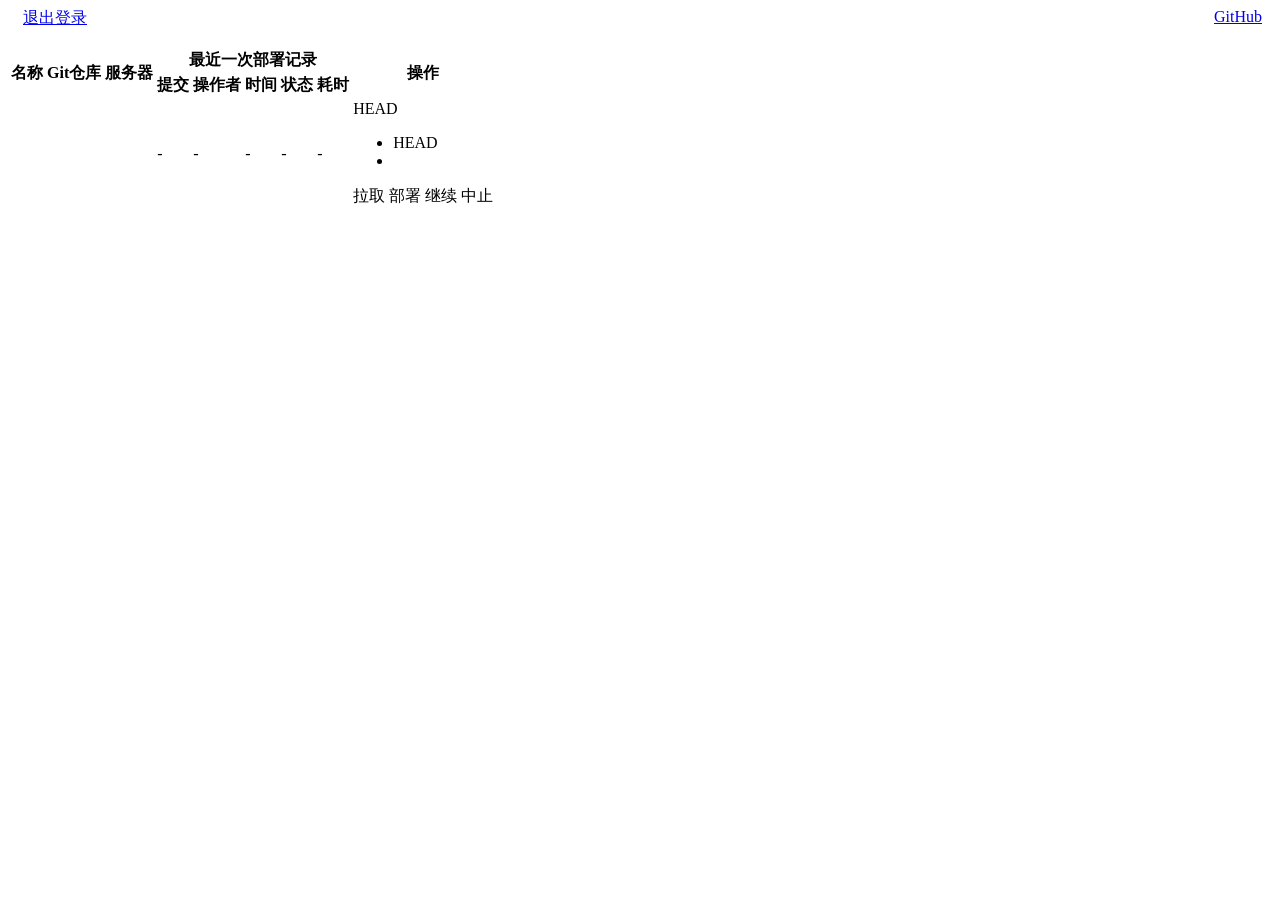
==== src/main/resources/template/index.html @ 831c23da "q-d" ====
<!DOCTYPE html>
<html lang="en">
<head>
    <meta charset="UTF-8">
    <link rel="icon" type="image/svg+xml" th:href="@{/static/favicon.svg}"/>
    <link rel="stylesheet" type="text/css" th:href="@{/static/css/body.css}"/>
    <link rel="stylesheet" type="text/css" th:href="@{/static/css/index.css}"/>
    <title>首页 - 快速部署</title>
</head>
<body th:context-path="@{/}">

<h2 th:text="${user.nick}" style="display: inline;"></h2>
<form id="logout" class="hidden" th:action="@{'/logout?t=' + ${timestamp}}" method="post">
    <input type="hidden" th:name="${_csrf.parameterName}" th:value="${_csrf.token}"/>
</form>
<a href="#" onclick="document.getElementById('logout').submit(); return false;" style="margin-left: 15px;">退出登录</a>
<a style="float: right; margin-right: 10px;" href="https://github.com/xiangqians/quick-deploy" target="_blank">GitHub</a>
<br>
<br>

<table>
    <thead>
    <tr>
        <th rowspan="2">名称</th>
        <th rowspan="2">Git仓库</th>
        <th rowspan="2">服务器</th>
        <th colspan="5">最近一次部署记录</th>
        <th rowspan="2">操作</th>
    </tr>
    <tr>
        <th>提交</th>
        <th>操作者</th>
        <th>时间</th>
        <th>状态</th>
        <th>耗时</th>
    </tr>
    </thead>
    <tbody>
    <tr th:each="proj : ${projs}" th:id="${proj.id}"
        th:with="repo=${proj.repo},server=${proj.server},lastRecord=${proj.lastRecord}">
        <td>
            <a name="name" th:text="${proj.name}" th:href="@{'/proj/'+ ${proj.id} +'/record/list?t=' + ${timestamp}}" target="_blank"></a>
            <span name="todayRecordCount" class="record-count" th:text="'今日部署' + ${proj.todayRecordCount} + '次'"></span>
        </td>
        <td class="nowrap" th:text="${repo.url + '@' + repo.branch}"></td>
        <td class="nowrap" th:text="${server.user + '@' + server.host + ':' + server.port}"></td>
        <div th:replace="~{record/list :: item(projId=${proj.id}, record=${lastRecord})}"></div>
        <th:block th:unless="${lastRecord}">
            <td name="commit">-</td>
            <td name="operator" class="nowrap">-</td>
            <td name="time" class="nowrap">-</td>
            <td name="status" class="nowrap"><a th:href="@{'/proj/'+ ${proj.id} + '/record/{recordId}/log?t=' + ${timestamp}}" target="_blank">-</a></td>
            <td name="duration" class="nowrap">-</td>
        </th:block>
        <td class="op nowrap" style="text-align: left;" th:with="running=${lastRecord?.running ?: false},paused=${lastRecord?.paused ?: false},final=${lastRecord?.final ?: true}">
            <!-- 下拉框 -->
            <div class="select" name="lastCommits" th:with="lastCommits=${repo.lastCommits}">
                <!-- 触发按钮 -->
                <div class="trigger" data-value="HEAD" title="">HEAD</div>
                <!-- 下拉列表 -->
                <ul class="dropdown">
                    <li class="option active" data-value="HEAD" title="">HEAD</li>
                    <th:block th:if="${lastCommits != null}" th:each="commit : ${lastCommits}">
                        <li class="option" th:data-value="${commit.id}" th:text="${commit.shortMsg}" th:title="${commit.detail}"></li>
                    </th:block>
                </ul>
            </div>
            <a name="pull" th:class="${final ? 'visible' : 'hidden'}" th:href="@{'/proj/'+ ${proj.id} +'/pull?t=' + ${timestamp}}">拉取</a>
            <a name="deploy" th:class="${final ? 'visible' : 'hidden'}" th:href="@{'/proj/'+ ${proj.id} +'/{commitId}/deploy?t=' + ${timestamp}}">部署</a>
            <a name="resume" th:class="${paused ? 'visible' : 'hidden'}" th:href="@{'/proj/'+ ${proj.id} +'/resume?t=' + ${timestamp}}">继续</a>
            <a name="abort" th:class="${running ? 'visible' : 'hidden'}" th:href="@{'/proj/'+ ${proj.id} +'/abort?t=' + ${timestamp}}">中止</a>
        </td>
    </tr>
    </tbody>
</table>
</body>
</html>
<script>

    document.addEventListener('DOMContentLoaded', function () {
        // 上下文路径
        const ctxPath = (function () {
            let ctxPath = document.body.getAttribute('context-path');
            if (ctxPath.endsWith('/')) {
                ctxPath = ctxPath.substring(0, ctxPath.length - 1);
            }
            return ctxPath;
        })();

        // 获取所有 class 为 "select" 的元素
        document.querySelectorAll('.select').forEach(selectElem => {
            const trElem = selectElem.closest('tr');
            const id = trElem.getAttribute('id');

            // 点击触发按钮，展开/收起下拉列表
            const triggerElem = selectElem.querySelector('.trigger');
            triggerElem.addEventListener('click', (e) => {
                // 阻止事件冒泡
                e.stopPropagation();

                selectElem.classList.toggle('open');
            });

            // 点击页面其他区域，收起下拉列表
            document.addEventListener('click', () => {
                selectElem.classList.remove('open');
            });

            // 选择下拉选项
            const dropdownElem = selectElem.querySelector('.dropdown');
            dropdownElem.addEventListener('click', (e) => {
                const optionElem = e.target.closest('.option');
                if (optionElem) {
                    // 移除所有active样式
                    dropdownElem.querySelectorAll('.option').forEach(item => {
                        item.classList.remove('active');
                    });
                    // 给当前选项添加active
                    optionElem.classList.add('active');
                    // 更新触发按钮
                    triggerElem.dataset.value = optionElem.dataset.value;
                    triggerElem.textContent = optionElem.textContent;
                    triggerElem.title = optionElem.title;
                    // 收起下拉列表
                    selectElem.classList.remove('open');
                }
            });

            // 防止重复加载的节流标记
            let isLoading = false;
            // 标记是否还有更多数据
            let hasMoreData = true;
            // 记录加载中提示元素（方便复用/移除）
            let loadingTip = null;
            // 监听下拉列表滚动事件
            dropdownElem.addEventListener('scroll', () => {
                // 判断是否滚动到底部：元素已滚动的距离（顶部被卷起的高度） + 元素可视区域的高度 >= 元素内容的总高度（包括不可见部分）
                const isAtBottom = dropdownElem.scrollTop + dropdownElem.clientHeight >= dropdownElem.scrollHeight - 1;
                // 只有滚动到底部、未在加载中、还有更多数据时，才触发加载
                if (isAtBottom && !isLoading && hasMoreData) {
                    isLoading = true;
                    // 显示加载中提示
                    showLoadingTip();
                    // 加载更多选项
                    setTimeout(() => {
                        loadMoreOptions();
                    }, 1000); // 模拟接口延迟1s
                }
            });
            // 显示加载中提示
            function showLoadingTip() {
                // 如果还没有创建加载提示元素，先创建
                if (!loadingTip) {
                    loadingTip = document.createElement('li');
                    loadingTip.className = 'loading-tip';
                    loadingTip.textContent = '加载中...';
                }
                // 添加到下拉列表末尾
                dropdownElem.appendChild(loadingTip);
            }
            // 隐藏加载中提示
            function hideLoadingTip() {
                if (loadingTip && loadingTip.parentNode === dropdownElem) {
                    dropdownElem.removeChild(loadingTip);
                }
            }

            // 记录是否已添加无数据提示（避免重复添加）
            let isTipAdded = false;

            // 加载更多选项的函数
            function loadMoreOptions() {
                // 先隐藏加载中提示
                hideLoadingTip();

                const lastOptionElem = dropdownElem.querySelector('li:last-child');
                const commitId = lastOptionElem.dataset.value;

                // GET 请求
                fetch(ctxPath + `/proj/${id}/${commitId}/prevCommits`)
                    .then(response => {
                        if (!response.ok) {
                            throw new Error(`${response.status} ${response.statusText}`);
                        }
                        return response.json();
                    })
                    .then(data => {
                        const length = data.length;

                        // 生成新选项
                        if (length > 0) {
                            for (let i = 0, length = data.length; i < length; i++) {
                                const commit = data[i];
                                const optionElem = document.createElement('li');
                                optionElem.className = 'option';
                                optionElem.dataset.value = commit.id;

                                let msg = commit.msg;
                                if (msg.length > 10) {
                                    msg = msg.substring(0, 10) + " ...";
                                }
                                optionElem.textContent = msg;

                                optionElem.title = `Id: ${commit.id}\nAuthor: ${commit.author}\nDate: ${commit.date}\n${commit.msg}`;
                                dropdownElem.appendChild(optionElem);
                            }
                        }
                        // 更新是否还有更多数据的标记
                        else {
                            hasMoreData = false;
                        }

                        // 如果没有更多数据了，添加无数据提示
                        if (!hasMoreData && !isTipAdded) {
                            const tipLi = document.createElement('li');
                            tipLi.className = 'no-more-tip';
                            tipLi.textContent = '没有更多数据了';
                            dropdownElem.appendChild(tipLi);
                            // 标记已添加，避免重复
                            isTipAdded = true;
                        }
                    })
                    .catch(error => {
                        console.error(error);
                    })
                    .finally(() => {
                        // 加载完成，重置节流标记
                        isLoading = false;
                    });
            }
        });

        // 获取操作链接
        document.querySelectorAll('a[name="pull"],a[name="deploy"],a[name="resume"],a[name="abort"]').forEach(aElem => {
            aElem.addEventListener('click', function (event) {
                // 目标节点
                const aElem = event.target;
                console.log()

                // 获取父节点
                const tdElem = aElem.parentElement;
                const trElem = tdElem.parentElement;

                if (!confirm(`确认${aElem.textContent}项目「${trElem.querySelector('[name="name"]').textContent}」吗？`)) {
                    // 阻止默认行为
                    event.preventDefault();

                    return;
                }

                if (aElem.getAttribute('name') === 'deploy') {
                    // 阻止默认行为
                    event.preventDefault();

                    // 获取 select 节点
                    const selectElem = tdElem.querySelector('.select');
                    // 获取选中的 option 节点
                    const triggerElem = selectElem.querySelector('.trigger');
                    const commitId = triggerElem.dataset.value;
                    // 重新构建 href
                    const href = decodeURIComponent(aElem.href).replace('{commitId}', commitId);
                    // 执行跳转
                    window.location.href = href;
                }
            });
        });

        // 事件
        const eventSource = new EventSource(ctxPath + '/proj/event');
        eventSource.onopen = function (event) {
            // console.log('connected', event);
        };
        eventSource.onerror = (error) => {
            console.error('error', error);
        };
        eventSource.addEventListener('proj', function (event) {
            const proj = JSON.parse(event.data);
            // console.log('proj event:', proj);
            const lastRecord = proj.lastRecord;
            const trElem = document.getElementById(proj.id);

            // todayRecordCount
            trElem.querySelector('[name="todayRecordCount"]').textContent = `今日部署${proj.todayRecordCount}次`;

            // <a>
            trElem.querySelectorAll('a[name="pull"],a[name="deploy"]').forEach(aElem => {
                aElem.className = lastRecord.final ? 'visible' : 'hidden';
            });
            trElem.querySelector('a[name="resume"]').className = lastRecord.paused ? 'visible' : 'hidden';
            trElem.querySelector('a[name="abort"]').className = lastRecord.running ? 'visible' : 'hidden';

            // commit
            let tdElem = trElem.querySelector('td[name="commit"]');
            const commit = lastRecord.commit;
            tdElem.textContent = commit.summary;
            tdElem.title = commit.detail;

            // operator
            tdElem = trElem.querySelector('td[name="operator"]');
            const operator = lastRecord.operator;
            tdElem.textContent = operator.summary;
            tdElem.title = operator.detail;

            // time
            tdElem = trElem.querySelector('td[name="time"]');
            tdElem.textContent = lastRecord.time;

            // status
            tdElem = trElem.querySelector('td[name="status"]');
            const aElem = tdElem.querySelector('a');
            const status = lastRecord.status;
            aElem.className = status.code;
            aElem.innerHTML = status.label;
            aElem.title = status.detail;

            // duration
            tdElem = trElem.querySelector('td[name="duration"]');
            tdElem.textContent = lastRecord.duration;
        });
    });

</script>
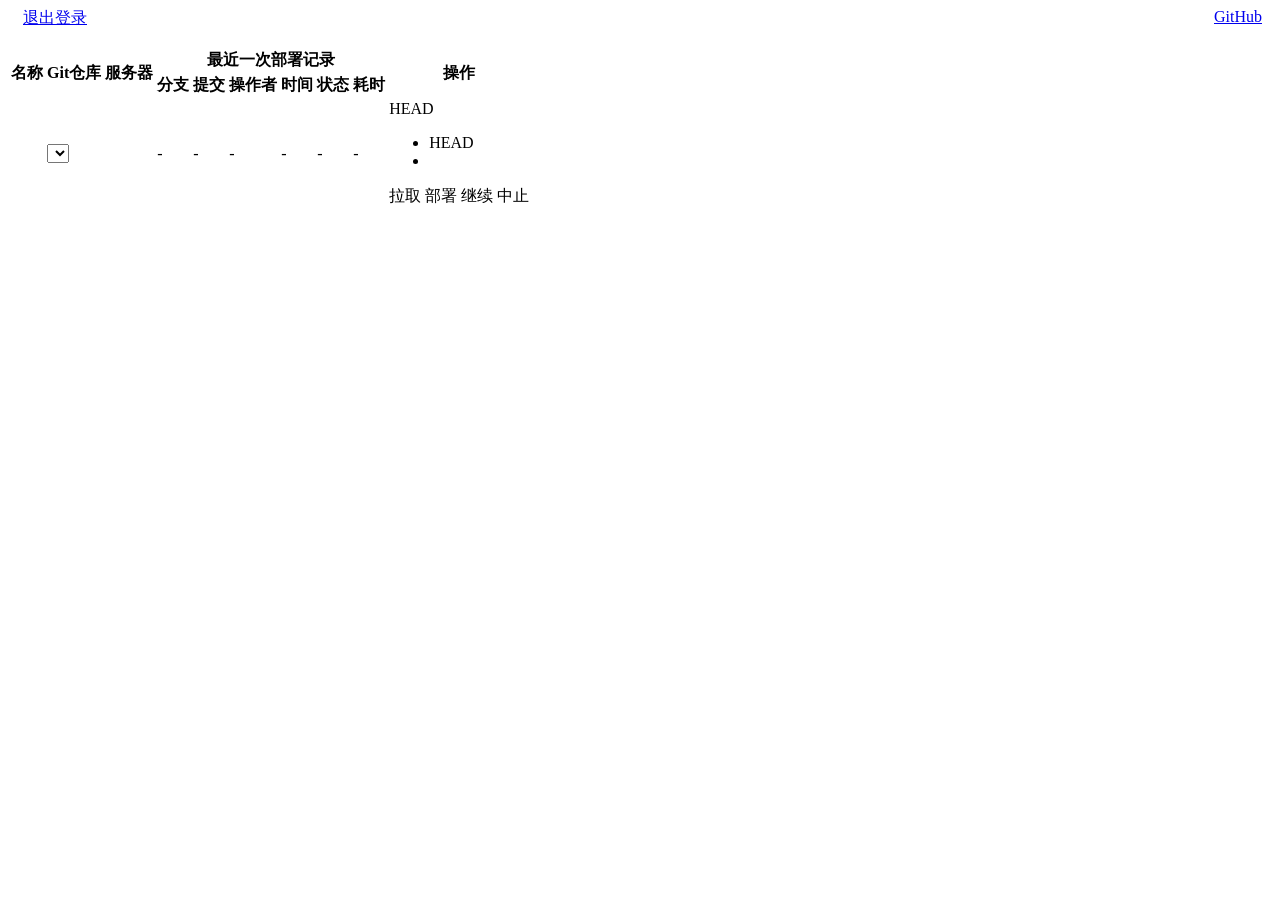
==== commit bf05fdc7: "feat: Git&Server公共依赖 + Git多分支" ====
--- a/src/main/resources/template/index.html
+++ b/src/main/resources/template/index.html
@@ -5,29 +5,36 @@
     <link rel="icon" type="image/svg+xml" th:href="@{/static/favicon.svg}"/>
     <link rel="stylesheet" type="text/css" th:href="@{/static/css/body.css}"/>
     <link rel="stylesheet" type="text/css" th:href="@{/static/css/index.css}"/>
-    <title>首页 - 快速部署</title>
+    <title th:text="'首页 - ' + ${group.name}"></title>
 </head>
-<body th:context-path="@{/}">
+<body th:context-path="@{/}" th:group-id="${group.id}" th:group-name="${group.name}">
 
 <h2 th:text="${user.nick}" style="display: inline;"></h2>
 <form id="logout" class="hidden" th:action="@{'/logout?t=' + ${timestamp}}" method="post">
     <input type="hidden" th:name="${_csrf.parameterName}" th:value="${_csrf.token}"/>
 </form>
 <a href="#" onclick="document.getElementById('logout').submit(); return false;" style="margin-left: 15px;">退出登录</a>
-<a style="float: right; margin-right: 10px;" href="https://github.com/xiangqians/quick-deploy" target="_blank">GitHub</a>
+<a style="float: right; margin-right: 10px;" href="https://github.com/xiangqians/quick-deploy/releases/tag/2.0.0" target="_blank">GitHub</a>
 <br>
 <br>
-
+<div class="tab-wrap" th:with="currGroupId=${group.id}">
+    <a class="tab-item"
+       th:each="group : ${groups}"
+       th:classappend="${group.id == currGroupId} ? ' active' : ''"
+       th:href="@{'/?groupId=' + ${group.id} + '&t=' + ${timestamp}}"
+       th:text="${group.name}"></a>
+</div>
 <table>
     <thead>
     <tr>
         <th rowspan="2">名称</th>
         <th rowspan="2">Git仓库</th>
         <th rowspan="2">服务器</th>
-        <th colspan="5">最近一次部署记录</th>
+        <th colspan="6">最近一次部署记录</th>
         <th rowspan="2">操作</th>
     </tr>
     <tr>
+        <th>分支</th>
         <th>提交</th>
         <th>操作者</th>
         <th>时间</th>
@@ -37,19 +44,21 @@
     </thead>
     <tbody>
     <tr th:each="proj : ${projs}" th:id="${proj.id}"
-        th:with="repo=${proj.repo},server=${proj.server},lastRecord=${proj.lastRecord}">
-        <td>
-            <a name="name" th:text="${proj.name}" th:href="@{'/proj/'+ ${proj.id} +'/record/list?t=' + ${timestamp}}" target="_blank"></a>
-            <span name="todayRecordCount" class="record-count" th:text="'今日部署' + ${proj.todayRecordCount} + '次'"></span>
+        th:with="repo=${proj.git.repo},server=${proj.server},lastRecord=${proj.lastRecord}">
+        <td th:title="'今日部署 ' + ${proj.todayRecordCount} + ' 次'">
+            <a name="name" th:text="${proj.name}" th:href="@{'/proj/' + ${proj.groupId} + '/' + ${proj.id} +'/record/list?t=' + ${timestamp}}" target="_blank"></a>
         </td>
-        <td class="nowrap" th:text="${repo.url + '@' + repo.branch}"></td>
+        <td class="nowrap">
+            <span th:text="${repo.url} + '@'"></span><select ><option th:each="branch : ${repo.branches}" th:text="${branch}" th:value="${branch}"></option></select>
+        </td>
         <td class="nowrap" th:text="${server.user + '@' + server.host + ':' + server.port}"></td>
-        <div th:replace="~{record/list :: item(projId=${proj.id}, record=${lastRecord})}"></div>
+        <div th:replace="~{record/list :: item(groupId=${proj.groupId}, projId=${proj.id}, record=${lastRecord})}"></div>
         <th:block th:unless="${lastRecord}">
+            <td name="branch">-</td>
             <td name="commit">-</td>
             <td name="operator" class="nowrap">-</td>
             <td name="time" class="nowrap">-</td>
-            <td name="status" class="nowrap"><a th:href="@{'/proj/'+ ${proj.id} + '/record/{recordId}/log?t=' + ${timestamp}}" target="_blank">-</a></td>
+            <td name="status" class="nowrap"><a th:href="@{'/proj/' + ${proj.groupId} + '/' + ${proj.id} + '/record/{recordId}/log?t=' + ${timestamp}}" target="_blank">-</a></td>
             <td name="duration" class="nowrap">-</td>
         </th:block>
         <td class="op nowrap" style="text-align: left;" th:with="running=${lastRecord?.running ?: false},paused=${lastRecord?.paused ?: false},final=${lastRecord?.final ?: true}">
@@ -65,10 +74,10 @@
                     </th:block>
                 </ul>
             </div>
-            <a name="pull" th:class="${final ? 'visible' : 'hidden'}" th:href="@{'/proj/'+ ${proj.id} +'/pull?t=' + ${timestamp}}">拉取</a>
-            <a name="deploy" th:class="${final ? 'visible' : 'hidden'}" th:href="@{'/proj/'+ ${proj.id} +'/{commitId}/deploy?t=' + ${timestamp}}">部署</a>
-            <a name="resume" th:class="${paused ? 'visible' : 'hidden'}" th:href="@{'/proj/'+ ${proj.id} +'/resume?t=' + ${timestamp}}">继续</a>
-            <a name="abort" th:class="${running ? 'visible' : 'hidden'}" th:href="@{'/proj/'+ ${proj.id} +'/abort?t=' + ${timestamp}}">中止</a>
+            <a name="pull" th:class="${final ? 'visible' : 'hidden'}" th:href="@{'/proj/' + ${proj.groupId} + '/' + ${proj.id} +'/pull?t=' + ${timestamp}}">拉取</a>
+            <a name="deploy" th:class="${final ? 'visible' : 'hidden'}" th:href="@{'/proj/' + ${proj.groupId} + '/' + ${proj.id} +'/{commitId}/deploy?t=' + ${timestamp}}">部署</a>
+            <a name="resume" th:class="${paused ? 'visible' : 'hidden'}" th:href="@{'/proj/' + ${proj.groupId} + '/' + ${proj.id} +'/resume?t=' + ${timestamp}}">继续</a>
+            <a name="abort" th:class="${running ? 'visible' : 'hidden'}" th:href="@{'/proj/' + ${proj.groupId} + '/' + ${proj.id} +'/abort?t=' + ${timestamp}}">中止</a>
         </td>
     </tr>
     </tbody>
@@ -86,6 +95,9 @@
             }
             return ctxPath;
         })();
+
+        // 组唯一标识
+        const groupId = document.body.getAttribute('group-id');
 
         // 获取所有 class 为 "select" 的元素
         document.querySelectorAll('.select').forEach(selectElem => {
@@ -233,15 +245,15 @@
         // 获取操作链接
         document.querySelectorAll('a[name="pull"],a[name="deploy"],a[name="resume"],a[name="abort"]').forEach(aElem => {
             aElem.addEventListener('click', function (event) {
+                // 组名称
+                const groupName = document.body.getAttribute('group-name');
                 // 目标节点
                 const aElem = event.target;
-                console.log()
-
                 // 获取父节点
                 const tdElem = aElem.parentElement;
                 const trElem = tdElem.parentElement;
 
-                if (!confirm(`确认${aElem.textContent}项目「${trElem.querySelector('[name="name"]').textContent}」吗？`)) {
+                if (!confirm(`确认${aElem.textContent}项目 “${groupName} · ${trElem.querySelector('[name="name"]').textContent}” 吗？`)) {
                     // 阻止默认行为
                     event.preventDefault();
 
@@ -266,7 +278,7 @@
         });
 
         // 事件
-        const eventSource = new EventSource(ctxPath + '/proj/event');
+        const eventSource = new EventSource(`${ctxPath}/proj/${groupId}/event`);
         eventSource.onopen = function (event) {
             // console.log('connected', event);
         };
@@ -280,7 +292,7 @@
             const trElem = document.getElementById(proj.id);
 
             // todayRecordCount
-            trElem.querySelector('[name="todayRecordCount"]').textContent = `今日部署${proj.todayRecordCount}次`;
+            trElem.querySelector('[name="name"]').parentElement.title = `今日部署 ${proj.todayRecordCount} 次`;
 
             // <a>
             trElem.querySelectorAll('a[name="pull"],a[name="deploy"]').forEach(aElem => {
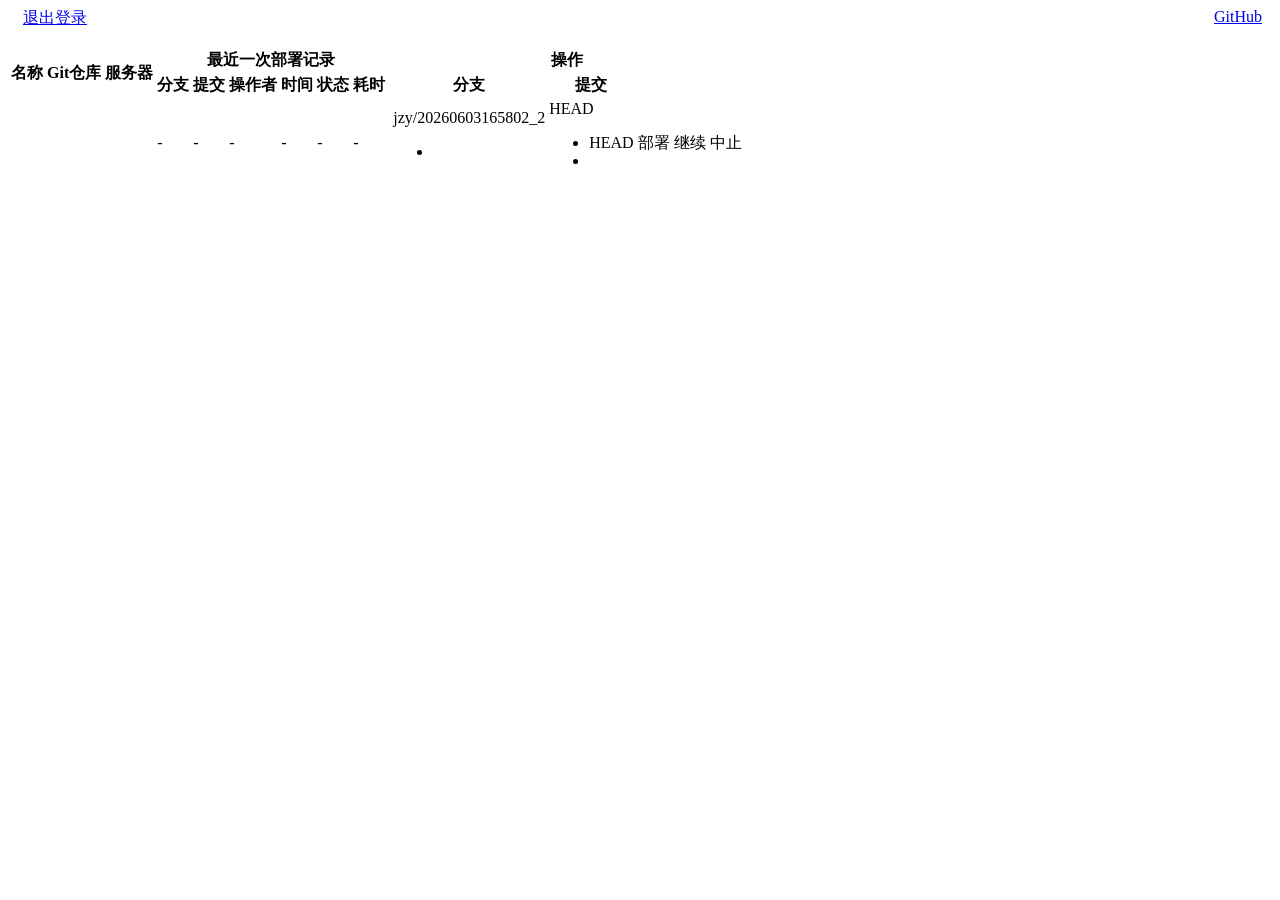
==== commit 691d8608: "feat: SecurityUser" ====
--- a/src/main/resources/template/index.html
+++ b/src/main/resources/template/index.html
@@ -31,7 +31,8 @@
         <th rowspan="2">Git仓库</th>
         <th rowspan="2">服务器</th>
         <th colspan="6">最近一次部署记录</th>
-        <th rowspan="2">操作</th>
+        <th rowspan="1" style="border-bottom: none;"></th>
+        <th colspan="3">操作</th>
     </tr>
     <tr>
         <th>分支</th>
@@ -40,6 +41,10 @@
         <th>时间</th>
         <th>状态</th>
         <th>耗时</th>
+        <th></th>
+        <th>分支</th>
+        <th>提交</th>
+        <th></th>
     </tr>
     </thead>
     <tbody>
@@ -48,9 +53,7 @@
         <td th:title="'今日部署 ' + ${proj.todayRecordCount} + ' 次'">
             <a name="name" th:text="${proj.name}" th:href="@{'/proj/' + ${proj.groupId} + '/' + ${proj.id} +'/record/list?t=' + ${timestamp}}" target="_blank"></a>
         </td>
-        <td class="nowrap">
-            <span th:text="${repo.url} + '@'"></span><select ><option th:each="branch : ${repo.branches}" th:text="${branch}" th:value="${branch}"></option></select>
-        </td>
+        <td class="nowrap"><span th:text="${repo.url}"></span></td>
         <td class="nowrap" th:text="${server.user + '@' + server.host + ':' + server.port}"></td>
         <div th:replace="~{record/list :: item(groupId=${proj.groupId}, projId=${proj.id}, record=${lastRecord})}"></div>
         <th:block th:unless="${lastRecord}">
@@ -61,24 +64,42 @@
             <td name="status" class="nowrap"><a th:href="@{'/proj/' + ${proj.groupId} + '/' + ${proj.id} + '/record/{recordId}/log?t=' + ${timestamp}}" target="_blank">-</a></td>
             <td name="duration" class="nowrap">-</td>
         </th:block>
-        <td class="op nowrap" style="text-align: left;" th:with="running=${lastRecord?.running ?: false},paused=${lastRecord?.paused ?: false},final=${lastRecord?.final ?: true}">
-            <!-- 下拉框 -->
-            <div class="select" name="lastCommits" th:with="lastCommits=${repo.lastCommits}">
-                <!-- 触发按钮 -->
-                <div class="trigger" data-value="HEAD" title="">HEAD</div>
-                <!-- 下拉列表 -->
-                <ul class="dropdown">
-                    <li class="option active" data-value="HEAD" title="">HEAD</li>
-                    <th:block th:if="${lastCommits != null}" th:each="commit : ${lastCommits}">
-                        <li class="option" th:data-value="${commit.id}" th:text="${commit.shortMsg}" th:title="${commit.detail}"></li>
-                    </th:block>
-                </ul>
-            </div>
-            <a name="pull" th:class="${final ? 'visible' : 'hidden'}" th:href="@{'/proj/' + ${proj.groupId} + '/' + ${proj.id} +'/pull?t=' + ${timestamp}}">拉取</a>
-            <a name="deploy" th:class="${final ? 'visible' : 'hidden'}" th:href="@{'/proj/' + ${proj.groupId} + '/' + ${proj.id} +'/{commitId}/deploy?t=' + ${timestamp}}">部署</a>
-            <a name="resume" th:class="${paused ? 'visible' : 'hidden'}" th:href="@{'/proj/' + ${proj.groupId} + '/' + ${proj.id} +'/resume?t=' + ${timestamp}}">继续</a>
-            <a name="abort" th:class="${running ? 'visible' : 'hidden'}" th:href="@{'/proj/' + ${proj.groupId} + '/' + ${proj.id} +'/abort?t=' + ${timestamp}}">中止</a>
-        </td>
+        <td class="nowrap"></td>
+        <th:block th:with="running=${lastRecord?.running ?: false},paused=${lastRecord?.paused ?: false},final=${lastRecord?.final ?: true}">
+            <td class="nowrap">
+                <div class="select">
+                    <div class="trigger" data-value="jzy/20260603165802_2" title="">jzy/20260603165802_2</div>
+                    <ul class="dropdown">
+                        <li th:each="branch : ${repo.branches}"
+                            class="option"
+                            th:classappend="${branch == 'jzy/20260603165802_2'} ? ' active' : ''"
+                            th:data-value="${branch}"
+                            th:text="${branch}"></li>
+                    </ul>
+                </div>
+            </td>
+            <td class="nowrap">
+                <!-- 下拉框 -->
+                <div class="select" name="lastCommits" th:with="lastCommits=${repo.lastCommits}">
+                    <!-- 触发按钮 -->
+                    <div class="trigger" data-value="HEAD" title="">HEAD</div>
+                    <!-- 下拉列表 -->
+                    <ul class="dropdown">
+                        <li class="option active" data-value="HEAD" title="">HEAD</li>
+                        <th:block th:if="${lastCommits != null}" th:each="commit : ${lastCommits}">
+                            <li class="option" th:data-value="${commit.id}" th:text="${commit.shortMsg}"
+                                th:title="${commit.detail}"></li>
+                        </th:block>
+                    </ul>
+                </div>
+            </td>
+            <td class="op nowrap" style="text-align: left;" th:with="running=${lastRecord?.running ?: false},paused=${lastRecord?.paused ?: false},final=${lastRecord?.final ?: true}">
+<!--                <a name="pull" th:class="${final ? 'visible' : 'hidden'}" th:href="@{'/proj/' + ${proj.groupId} + '/' + ${proj.id} +'/pull?t=' + ${timestamp}}">拉取</a>-->
+                <a name="deploy" th:class="${final ? 'visible' : 'hidden'}" th:href="@{'/proj/' + ${proj.groupId} + '/' + ${proj.id} +'/{commitId}/deploy?t=' + ${timestamp}}">部署</a>
+                <a name="resume" th:class="${paused ? 'visible' : 'hidden'}" th:href="@{'/proj/' + ${proj.groupId} + '/' + ${proj.id} +'/resume?t=' + ${timestamp}}">继续</a>
+                <a name="abort" th:class="${running ? 'visible' : 'hidden'}" th:href="@{'/proj/' + ${proj.groupId} + '/' + ${proj.id} +'/abort?t=' + ${timestamp}}">中止</a>
+            </td>
+        </th:block>
     </tr>
     </tbody>
 </table>
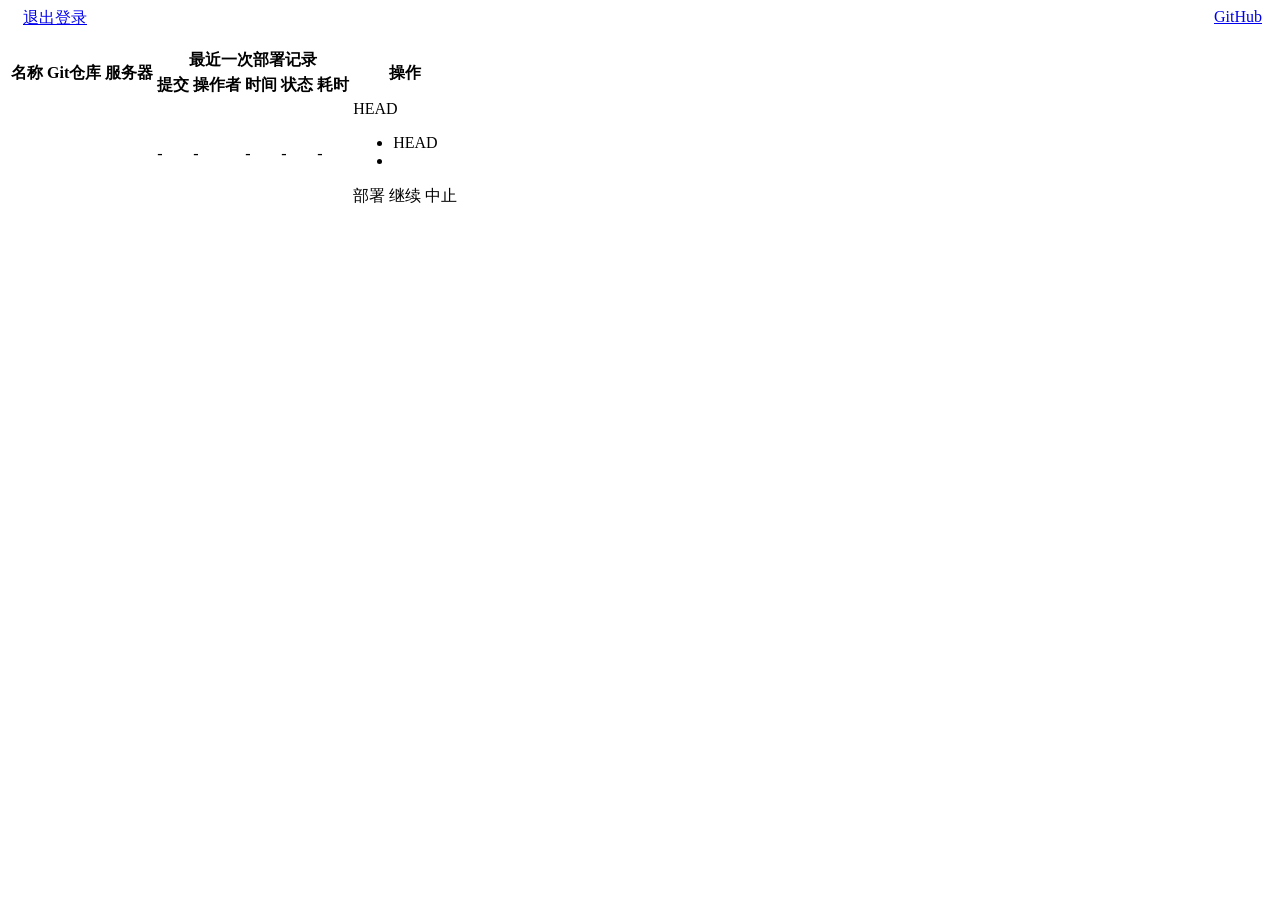
==== commit b141cae4: "feat: 单分支" ====
--- a/src/main/resources/template/index.html
+++ b/src/main/resources/template/index.html
@@ -5,9 +5,9 @@
     <link rel="icon" type="image/svg+xml" th:href="@{/static/favicon.svg}"/>
     <link rel="stylesheet" type="text/css" th:href="@{/static/css/body.css}"/>
     <link rel="stylesheet" type="text/css" th:href="@{/static/css/index.css}"/>
-    <title th:text="'首页 - ' + ${group.name}"></title>
+    <title th:text="'首页 - ' + ${user.group.name}"></title>
 </head>
-<body th:context-path="@{/}" th:group-id="${group.id}" th:group-name="${group.name}">
+<body th:context-path="@{/}" th:group-id="${user.group.id}" th:group-name="${user.group.name}">
 
 <h2 th:text="${user.nick}" style="display: inline;"></h2>
 <form id="logout" class="hidden" th:action="@{'/logout?t=' + ${timestamp}}" method="post">
@@ -17,10 +17,10 @@
 <a style="float: right; margin-right: 10px;" href="https://github.com/xiangqians/quick-deploy/releases/tag/2.0.0" target="_blank">GitHub</a>
 <br>
 <br>
-<div class="tab-wrap" th:with="currGroupId=${group.id}">
+<div class="tab-wrap">
     <a class="tab-item"
        th:each="group : ${groups}"
-       th:classappend="${group.id == currGroupId} ? ' active' : ''"
+       th:classappend="${group.id == user.group.id} ? ' active' : ''"
        th:href="@{'/?groupId=' + ${group.id} + '&t=' + ${timestamp}}"
        th:text="${group.name}"></a>
 </div>
@@ -30,21 +30,15 @@
         <th rowspan="2">名称</th>
         <th rowspan="2">Git仓库</th>
         <th rowspan="2">服务器</th>
-        <th colspan="6">最近一次部署记录</th>
-        <th rowspan="1" style="border-bottom: none;"></th>
-        <th colspan="3">操作</th>
+        <th colspan="5">最近一次部署记录</th>
+        <th rowspan="2">操作</th>
     </tr>
     <tr>
-        <th>分支</th>
         <th>提交</th>
         <th>操作者</th>
         <th>时间</th>
         <th>状态</th>
         <th>耗时</th>
-        <th></th>
-        <th>分支</th>
-        <th>提交</th>
-        <th></th>
     </tr>
     </thead>
     <tbody>
@@ -53,53 +47,34 @@
         <td th:title="'今日部署 ' + ${proj.todayRecordCount} + ' 次'">
             <a name="name" th:text="${proj.name}" th:href="@{'/proj/' + ${proj.groupId} + '/' + ${proj.id} +'/record/list?t=' + ${timestamp}}" target="_blank"></a>
         </td>
-        <td class="nowrap"><span th:text="${repo.url}"></span></td>
+        <td class="nowrap" th:text="${repo.url} + '@' + ${repo.branch}"></td>
         <td class="nowrap" th:text="${server.user + '@' + server.host + ':' + server.port}"></td>
         <div th:replace="~{record/list :: item(groupId=${proj.groupId}, projId=${proj.id}, record=${lastRecord})}"></div>
         <th:block th:unless="${lastRecord}">
-            <td name="branch">-</td>
             <td name="commit">-</td>
             <td name="operator" class="nowrap">-</td>
             <td name="time" class="nowrap">-</td>
             <td name="status" class="nowrap"><a th:href="@{'/proj/' + ${proj.groupId} + '/' + ${proj.id} + '/record/{recordId}/log?t=' + ${timestamp}}" target="_blank">-</a></td>
             <td name="duration" class="nowrap">-</td>
         </th:block>
-        <td class="nowrap"></td>
-        <th:block th:with="running=${lastRecord?.running ?: false},paused=${lastRecord?.paused ?: false},final=${lastRecord?.final ?: true}">
-            <td class="nowrap">
-                <div class="select">
-                    <div class="trigger" data-value="jzy/20260603165802_2" title="">jzy/20260603165802_2</div>
-                    <ul class="dropdown">
-                        <li th:each="branch : ${repo.branches}"
-                            class="option"
-                            th:classappend="${branch == 'jzy/20260603165802_2'} ? ' active' : ''"
-                            th:data-value="${branch}"
-                            th:text="${branch}"></li>
-                    </ul>
-                </div>
-            </td>
-            <td class="nowrap">
-                <!-- 下拉框 -->
-                <div class="select" name="lastCommits" th:with="lastCommits=${repo.lastCommits}">
-                    <!-- 触发按钮 -->
-                    <div class="trigger" data-value="HEAD" title="">HEAD</div>
-                    <!-- 下拉列表 -->
-                    <ul class="dropdown">
-                        <li class="option active" data-value="HEAD" title="">HEAD</li>
-                        <th:block th:if="${lastCommits != null}" th:each="commit : ${lastCommits}">
-                            <li class="option" th:data-value="${commit.id}" th:text="${commit.shortMsg}"
-                                th:title="${commit.detail}"></li>
-                        </th:block>
-                    </ul>
-                </div>
-            </td>
-            <td class="op nowrap" style="text-align: left;" th:with="running=${lastRecord?.running ?: false},paused=${lastRecord?.paused ?: false},final=${lastRecord?.final ?: true}">
-<!--                <a name="pull" th:class="${final ? 'visible' : 'hidden'}" th:href="@{'/proj/' + ${proj.groupId} + '/' + ${proj.id} +'/pull?t=' + ${timestamp}}">拉取</a>-->
-                <a name="deploy" th:class="${final ? 'visible' : 'hidden'}" th:href="@{'/proj/' + ${proj.groupId} + '/' + ${proj.id} +'/{commitId}/deploy?t=' + ${timestamp}}">部署</a>
-                <a name="resume" th:class="${paused ? 'visible' : 'hidden'}" th:href="@{'/proj/' + ${proj.groupId} + '/' + ${proj.id} +'/resume?t=' + ${timestamp}}">继续</a>
-                <a name="abort" th:class="${running ? 'visible' : 'hidden'}" th:href="@{'/proj/' + ${proj.groupId} + '/' + ${proj.id} +'/abort?t=' + ${timestamp}}">中止</a>
-            </td>
-        </th:block>
+        <td class="op nowrap" style="text-align: left;"
+            th:with="running=${lastRecord?.running ?: false},paused=${lastRecord?.paused ?: false},final=${lastRecord?.final ?: true}">
+            <!-- 下拉框 -->
+            <div class="select" name="lastCommits" th:with="lastCommits=${repo.lastCommits}">
+                <!-- 触发按钮 -->
+                <div class="trigger" data-value="HEAD" title="">HEAD</div>
+                <!-- 下拉列表 -->
+                <ul class="dropdown">
+                    <li class="option active" data-value="HEAD" title="">HEAD</li>
+                    <th:block th:if="${lastCommits != null}" th:each="commit : ${lastCommits}">
+                        <li class="option" th:data-value="${commit.id}" th:text="${commit.shortMsg}" th:title="${commit.detail}"></li>
+                    </th:block>
+                </ul>
+            </div>
+            <a name="deploy" th:class="${final ? 'visible' : 'hidden'}" th:href="@{'/proj/' + ${proj.groupId} + '/' + ${proj.id} +'/{commitId}/deploy?t=' + ${timestamp}}">部署</a>
+            <a name="resume" th:class="${paused ? 'visible' : 'hidden'}" th:href="@{'/proj/' + ${proj.groupId} + '/' + ${proj.id} +'/resume?t=' + ${timestamp}}">继续</a>
+            <a name="abort" th:class="${running ? 'visible' : 'hidden'}" th:href="@{'/proj/' + ${proj.groupId} + '/' + ${proj.id} +'/abort?t=' + ${timestamp}}">中止</a>
+        </td>
     </tr>
     </tbody>
 </table>
@@ -264,7 +239,7 @@
         });
 
         // 获取操作链接
-        document.querySelectorAll('a[name="pull"],a[name="deploy"],a[name="resume"],a[name="abort"]').forEach(aElem => {
+        document.querySelectorAll('a[name="deploy"],a[name="resume"],a[name="abort"]').forEach(aElem => {
             aElem.addEventListener('click', function (event) {
                 // 组名称
                 const groupName = document.body.getAttribute('group-name');
@@ -316,7 +291,7 @@
             trElem.querySelector('[name="name"]').parentElement.title = `今日部署 ${proj.todayRecordCount} 次`;
 
             // <a>
-            trElem.querySelectorAll('a[name="pull"],a[name="deploy"]').forEach(aElem => {
+            trElem.querySelectorAll('a[name="deploy"]').forEach(aElem => {
                 aElem.className = lastRecord.final ? 'visible' : 'hidden';
             });
             trElem.querySelector('a[name="resume"]').className = lastRecord.paused ? 'visible' : 'hidden';
